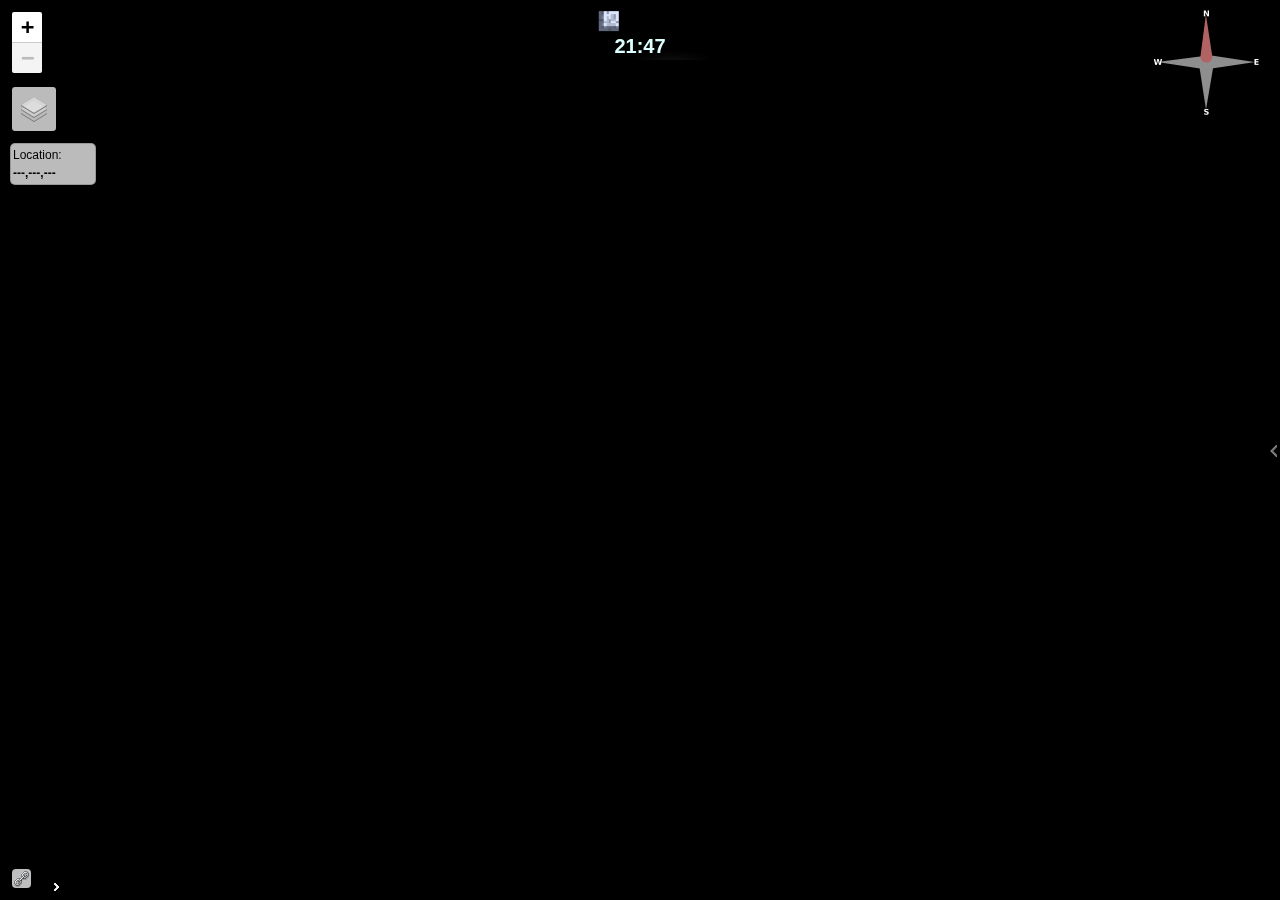
==== map/index.html @ a8ae61d9 "Initialized Dynmap and updated some things" ====
<!DOCTYPE html>
<html lang="en">
<head>

	<title>Minecraft Dynamic Map</title>

	<meta charset="utf-8" />
	<meta name="keywords" content="minecraft, map, dynamic" />
	<meta name="description" content="Minecraft Dynamic Map" />
	<meta name="viewport" content="width=device-width, initial-scale=1.0, user-scalable=no" />
	<!-- These 2 lines make us fullscreen on apple mobile products - remove if you don't like that -->
	<meta name="apple-mobile-web-app-capable" content="yes" />
	<meta name="apple-mobile-web-app-status-bar-style" content="black-translucent" />	

	<link rel="icon" href="images/dynmap.ico" type="image/ico" />

	<script type="text/javascript" src="js/jquery-3.5.1.js?_=3.3-SNAPSHOT-Dev"></script>
	<link rel="stylesheet" type="text/css" href="css/leaflet.css?_=3.3-SNAPSHOT-Dev" />
	<script type="text/javascript" src="js/leaflet.js?_=3.3-SNAPSHOT-Dev"></script>

	<script type="text/javascript" src="js/custommarker.js?_=3.3-SNAPSHOT-Dev"></script>

	<script type="text/javascript" src="js/dynmaputils.js?_=3.3-SNAPSHOT-Dev"></script>
	<script type="text/javascript" src="js/sidebarutils.js?_=3.3-SNAPSHOT-Dev"></script>

	<!--<link rel="stylesheet" type="text/css" href="css/embedded.css" media="screen" />-->
	<link rel="stylesheet" type="text/css" href="css/standalone.css?_=3.3-SNAPSHOT-Dev" media="screen" />
	<link rel="stylesheet" type="text/css" href="css/dynmap_style.css?_=3.3-SNAPSHOT-Dev" media="screen" />
	<!-- <link rel="stylesheet" type="text/css" href="css/override.css" media="screen" /> -->

	<script type="text/javascript" src="version.js?_=3.3-SNAPSHOT-Dev"></script>
	<script type="text/javascript" src="js/jquery.json.js?_=3.3-SNAPSHOT-Dev"></script>
	<script type="text/javascript" src="js/jquery.mousewheel.js?_=3.3-SNAPSHOT-Dev"></script>
	<script type="text/javascript" src="js/minecraft.js?_=3.3-SNAPSHOT-Dev"></script>
	<script type="text/javascript" src="js/map.js?_=3.3-SNAPSHOT-Dev"></script>
	<script type="text/javascript" src="js/hdmap.js?_=3.3-SNAPSHOT-Dev"></script>
	<script type="text/javascript" src="standalone/config.js?_=3.3-SNAPSHOT-Dev"></script>

	<script type="text/javascript">
			$(document).ready(function() {
				window.dynmap = new DynMap($.extend({
					container: $('#mcmap')
				}, config));
			});
	</script>

</head>
<body>
<noscript>
 For full functionality of this site it is necessary to enable JavaScript.
 Here are the <a href="http://www.enable-javascript.com/" target="_blank">
 instructions how to enable JavaScript in your web browser</a>.
</noscript>

	<div id="mcmap"></div>
</body>
</html>
---- map/css/leaflet.css ----
/* required styles */

.leaflet-pane,
.leaflet-tile,
.leaflet-marker-icon,
.leaflet-marker-shadow,
.leaflet-tile-container,
.leaflet-pane > svg,
.leaflet-pane > canvas,
.leaflet-zoom-box,
.leaflet-image-layer,
.leaflet-layer {
	position: absolute;
	left: 0;
	top: 0;
	}
.leaflet-container {
	overflow: hidden;
	}
.leaflet-tile,
.leaflet-marker-icon,
.leaflet-marker-shadow {
	-webkit-user-select: none;
	   -moz-user-select: none;
	        user-select: none;
	  -webkit-user-drag: none;
	}
/* Prevents IE11 from highlighting tiles in blue */
.leaflet-tile::selection {
	background: transparent;
}
/* Safari renders non-retina tile on retina better with this, but Chrome is worse */
.leaflet-safari .leaflet-tile {
	image-rendering: -webkit-optimize-contrast;
	}
/* hack that prevents hw layers "stretching" when loading new tiles */
.leaflet-safari .leaflet-tile-container {
	width: 1600px;
	height: 1600px;
	-webkit-transform-origin: 0 0;
	}
.leaflet-marker-icon,
.leaflet-marker-shadow {
	display: block;
	}
/* .leaflet-container svg: reset svg max-width decleration shipped in Joomla! (joomla.org) 3.x */
/* .leaflet-container img: map is broken in FF if you have max-width: 100% on tiles */
.leaflet-container .leaflet-overlay-pane svg,
.leaflet-container .leaflet-marker-pane img,
.leaflet-container .leaflet-shadow-pane img,
.leaflet-container .leaflet-tile-pane img,
.leaflet-container img.leaflet-image-layer,
.leaflet-container .leaflet-tile {
	max-width: none !important;
	max-height: none !important;
	}

.leaflet-container.leaflet-touch-zoom {
	-ms-touch-action: pan-x pan-y;
	touch-action: pan-x pan-y;
	}
.leaflet-container.leaflet-touch-drag {
	-ms-touch-action: pinch-zoom;
	/* Fallback for FF which doesn't support pinch-zoom */
	touch-action: none;
	touch-action: pinch-zoom;
}
.leaflet-container.leaflet-touch-drag.leaflet-touch-zoom {
	-ms-touch-action: none;
	touch-action: none;
}
.leaflet-container {
	-webkit-tap-highlight-color: transparent;
}
.leaflet-container a {
	-webkit-tap-highlight-color: rgba(51, 181, 229, 0.4);
}
.leaflet-tile {
	filter: inherit;
	visibility: hidden;
	}
.leaflet-tile-loaded {
	visibility: inherit;
	}
.leaflet-zoom-box {
	width: 0;
	height: 0;
	-moz-box-sizing: border-box;
	     box-sizing: border-box;
	z-index: 800;
	}
/* workaround for https://bugzilla.mozilla.org/show_bug.cgi?id=888319 */
.leaflet-overlay-pane svg {
	-moz-user-select: none;
	}

.leaflet-pane         { z-index: 400; }

.leaflet-tile-pane    { z-index: 200; }
.leaflet-overlay-pane { z-index: 400; }
.leaflet-shadow-pane  { z-index: 500; }
.leaflet-marker-pane  { z-index: 600; }
.leaflet-tooltip-pane   { z-index: 650; }
.leaflet-popup-pane   { z-index: 700; }

.leaflet-map-pane canvas { z-index: 100; }
.leaflet-map-pane svg    { z-index: 200; }

.leaflet-vml-shape {
	width: 1px;
	height: 1px;
	}
.lvml {
	behavior: url(#default#VML);
	display: inline-block;
	position: absolute;
	}


/* control positioning */

.leaflet-control {
	position: relative;
	z-index: 800;
	pointer-events: visiblePainted; /* IE 9-10 doesn't have auto */
	pointer-events: auto;
	}
.leaflet-top,
.leaflet-bottom {
	position: absolute;
	z-index: 1000;
	pointer-events: none;
	}
.leaflet-top {
	top: 0;
	}
.leaflet-right {
	right: 0;
	}
.leaflet-bottom {
	bottom: 0;
	}
.leaflet-left {
	left: 0;
	}
.leaflet-control {
	float: left;
	clear: both;
	}
.leaflet-right .leaflet-control {
	float: right;
	}
.leaflet-top .leaflet-control {
	margin-top: 10px;
	}
.leaflet-bottom .leaflet-control {
	margin-bottom: 10px;
	}
.leaflet-left .leaflet-control {
	margin-left: 10px;
	}
.leaflet-right .leaflet-control {
	margin-right: 10px;
	}


/* zoom and fade animations */

.leaflet-fade-anim .leaflet-tile {
	will-change: opacity;
	}
.leaflet-fade-anim .leaflet-popup {
	opacity: 0;
	-webkit-transition: opacity 0.2s linear;
	   -moz-transition: opacity 0.2s linear;
	        transition: opacity 0.2s linear;
	}
.leaflet-fade-anim .leaflet-map-pane .leaflet-popup {
	opacity: 1;
	}
.leaflet-zoom-animated {
	-webkit-transform-origin: 0 0;
	    -ms-transform-origin: 0 0;
	        transform-origin: 0 0;
	}
.leaflet-zoom-anim .leaflet-zoom-animated {
	will-change: transform;
	}
.leaflet-zoom-anim .leaflet-zoom-animated {
	-webkit-transition: -webkit-transform 0.25s cubic-bezier(0,0,0.25,1);
	   -moz-transition:    -moz-transform 0.25s cubic-bezier(0,0,0.25,1);
	        transition:         transform 0.25s cubic-bezier(0,0,0.25,1);
	}
.leaflet-zoom-anim .leaflet-tile,
.leaflet-pan-anim .leaflet-tile {
	-webkit-transition: none;
	   -moz-transition: none;
	        transition: none;
	}

.leaflet-zoom-anim .leaflet-zoom-hide {
	visibility: hidden;
	}


/* cursors */

.leaflet-interactive {
	cursor: pointer;
	}
.leaflet-grab {
	cursor: -webkit-grab;
	cursor:    -moz-grab;
	cursor:         grab;
	}
.leaflet-crosshair,
.leaflet-crosshair .leaflet-interactive {
	cursor: crosshair;
	}
.leaflet-popup-pane,
.leaflet-control {
	cursor: auto;
	}
.leaflet-dragging .leaflet-grab,
.leaflet-dragging .leaflet-grab .leaflet-interactive,
.leaflet-dragging .leaflet-marker-draggable {
	cursor: move;
	cursor: -webkit-grabbing;
	cursor:    -moz-grabbing;
	cursor:         grabbing;
	}

/* marker & overlays interactivity */
.leaflet-marker-icon,
.leaflet-marker-shadow,
.leaflet-image-layer,
.leaflet-pane > svg path,
.leaflet-tile-container {
	pointer-events: none;
	}

.leaflet-marker-icon.leaflet-interactive,
.leaflet-image-layer.leaflet-interactive,
.leaflet-pane > svg path.leaflet-interactive,
svg.leaflet-image-layer.leaflet-interactive path {
	pointer-events: visiblePainted; /* IE 9-10 doesn't have auto */
	pointer-events: auto;
	}

/* visual tweaks */

.leaflet-container {
	background: #ddd;
	outline: 0;
	}
.leaflet-container a {
	color: #0078A8;
	}
.leaflet-container a.leaflet-active {
	outline: 2px solid orange;
	}
.leaflet-zoom-box {
	border: 2px dotted #38f;
	background: rgba(255,255,255,0.5);
	}


/* general typography */
.leaflet-container {
	font: 12px/1.5 "Helvetica Neue", Arial, Helvetica, sans-serif;
	}


/* general toolbar styles */

.leaflet-bar {
	box-shadow: 0 1px 5px rgba(0,0,0,0.65);
	border-radius: 4px;
	}
.leaflet-bar a,
.leaflet-bar a:hover {
	background-color: #fff;
	border-bottom: 1px solid #ccc;
	width: 26px;
	height: 26px;
	line-height: 26px;
	display: block;
	text-align: center;
	text-decoration: none;
	color: black;
	}
.leaflet-bar a,
.leaflet-control-layers-toggle {
	background-position: 50% 50%;
	background-repeat: no-repeat;
	display: block;
	}
.leaflet-bar a:hover {
	background-color: #f4f4f4;
	}
.leaflet-bar a:first-child {
	border-top-left-radius: 4px;
	border-top-right-radius: 4px;
	}
.leaflet-bar a:last-child {
	border-bottom-left-radius: 4px;
	border-bottom-right-radius: 4px;
	border-bottom: none;
	}
.leaflet-bar a.leaflet-disabled {
	cursor: default;
	background-color: #f4f4f4;
	color: #bbb;
	}

.leaflet-touch .leaflet-bar a {
	width: 30px;
	height: 30px;
	line-height: 30px;
	}
.leaflet-touch .leaflet-bar a:first-child {
	border-top-left-radius: 2px;
	border-top-right-radius: 2px;
	}
.leaflet-touch .leaflet-bar a:last-child {
	border-bottom-left-radius: 2px;
	border-bottom-right-radius: 2px;
	}

/* zoom control */

.leaflet-control-zoom-in,
.leaflet-control-zoom-out {
	font: bold 18px 'Lucida Console', Monaco, monospace;
	text-indent: 1px;
	}

.leaflet-touch .leaflet-control-zoom-in, .leaflet-touch .leaflet-control-zoom-out  {
	font-size: 22px;
	}


/* layers control */

.leaflet-control-layers {
	box-shadow: 0 1px 5px rgba(0,0,0,0.4);
	background: #fff;
	border-radius: 5px;
	}
.leaflet-control-layers-toggle {
	background-image: url(images/layers.png);
	width: 36px;
	height: 36px;
	}
.leaflet-retina .leaflet-control-layers-toggle {
	background-image: url(images/layers-2x.png);
	background-size: 26px 26px;
	}
.leaflet-touch .leaflet-control-layers-toggle {
	width: 44px;
	height: 44px;
	}
.leaflet-control-layers .leaflet-control-layers-list,
.leaflet-control-layers-expanded .leaflet-control-layers-toggle {
	display: none;
	}
.leaflet-control-layers-expanded .leaflet-control-layers-list {
	display: block;
	position: relative;
	}
.leaflet-control-layers-expanded {
	padding: 6px 10px 6px 6px;
	color: #333;
	background: #fff;
	}
.leaflet-control-layers-scrollbar {
	overflow-y: scroll;
	overflow-x: hidden;
	padding-right: 5px;
	}
.leaflet-control-layers-selector {
	margin-top: 2px;
	position: relative;
	top: 1px;
	}
.leaflet-control-layers label {
	display: block;
	}
.leaflet-control-layers-separator {
	height: 0;
	border-top: 1px solid #ddd;
	margin: 5px -10px 5px -6px;
	}

/* Default icon URLs */
.leaflet-default-icon-path {
	background-image: url(images/marker-icon.png);
	}


/* attribution and scale controls */

.leaflet-container .leaflet-control-attribution {
	background: #fff;
	background: rgba(255, 255, 255, 0.7);
	margin: 0;
	}
.leaflet-control-attribution,
.leaflet-control-scale-line {
	padding: 0 5px;
	color: #333;
	}
.leaflet-control-attribution a {
	text-decoration: none;
	}
.leaflet-control-attribution a:hover {
	text-decoration: underline;
	}
.leaflet-container .leaflet-control-attribution,
.leaflet-container .leaflet-control-scale {
	font-size: 11px;
	}
.leaflet-left .leaflet-control-scale {
	margin-left: 5px;
	}
.leaflet-bottom .leaflet-control-scale {
	margin-bottom: 5px;
	}
.leaflet-control-scale-line {
	border: 2px solid #777;
	border-top: none;
	line-height: 1.1;
	padding: 2px 5px 1px;
	font-size: 11px;
	white-space: nowrap;
	overflow: hidden;
	-moz-box-sizing: border-box;
	     box-sizing: border-box;

	background: #fff;
	background: rgba(255, 255, 255, 0.5);
	}
.leaflet-control-scale-line:not(:first-child) {
	border-top: 2px solid #777;
	border-bottom: none;
	margin-top: -2px;
	}
.leaflet-control-scale-line:not(:first-child):not(:last-child) {
	border-bottom: 2px solid #777;
	}

.leaflet-touch .leaflet-control-attribution,
.leaflet-touch .leaflet-control-layers,
.leaflet-touch .leaflet-bar {
	box-shadow: none;
	}
.leaflet-touch .leaflet-control-layers,
.leaflet-touch .leaflet-bar {
	border: 2px solid rgba(0,0,0,0.2);
	background-clip: padding-box;
	}


/* popup */

.leaflet-popup {
	position: absolute;
	text-align: center;
	margin-bottom: 20px;
	}
.leaflet-popup-content-wrapper {
	padding: 1px;
	text-align: left;
	border-radius: 12px;
	}
.leaflet-popup-content {
	margin: 13px 19px;
	line-height: 1.4;
	}
.leaflet-popup-content p {
	margin: 18px 0;
	}
.leaflet-popup-tip-container {
	width: 40px;
	height: 20px;
	position: absolute;
	left: 50%;
	margin-left: -20px;
	overflow: hidden;
	pointer-events: none;
	}
.leaflet-popup-tip {
	width: 17px;
	height: 17px;
	padding: 1px;

	margin: -10px auto 0;

	-webkit-transform: rotate(45deg);
	   -moz-transform: rotate(45deg);
	    -ms-transform: rotate(45deg);
	        transform: rotate(45deg);
	}
.leaflet-popup-content-wrapper,
.leaflet-popup-tip {
	background: white;
	color: #333;
	box-shadow: 0 3px 14px rgba(0,0,0,0.4);
	}
.leaflet-container a.leaflet-popup-close-button {
	position: absolute;
	top: 0;
	right: 0;
	padding: 4px 4px 0 0;
	border: none;
	text-align: center;
	width: 18px;
	height: 14px;
	font: 16px/14px Tahoma, Verdana, sans-serif;
	color: #c3c3c3;
	text-decoration: none;
	font-weight: bold;
	background: transparent;
	}
.leaflet-container a.leaflet-popup-close-button:hover {
	color: #999;
	}
.leaflet-popup-scrolled {
	overflow: auto;
	border-bottom: 1px solid #ddd;
	border-top: 1px solid #ddd;
	}

.leaflet-oldie .leaflet-popup-content-wrapper {
	-ms-zoom: 1;
	}
.leaflet-oldie .leaflet-popup-tip {
	width: 24px;
	margin: 0 auto;

	-ms-filter: "progid:DXImageTransform.Microsoft.Matrix(M11=0.70710678, M12=0.70710678, M21=-0.70710678, M22=0.70710678)";
	filter: progid:DXImageTransform.Microsoft.Matrix(M11=0.70710678, M12=0.70710678, M21=-0.70710678, M22=0.70710678);
	}
.leaflet-oldie .leaflet-popup-tip-container {
	margin-top: -1px;
	}

.leaflet-oldie .leaflet-control-zoom,
.leaflet-oldie .leaflet-control-layers,
.leaflet-oldie .leaflet-popup-content-wrapper,
.leaflet-oldie .leaflet-popup-tip {
	border: 1px solid #999;
	}


/* div icon */

.leaflet-div-icon {
	background: #fff;
	border: 1px solid #666;
	}


/* Tooltip */
/* Base styles for the element that has a tooltip */
.leaflet-tooltip {
	position: absolute;
	padding: 6px;
	background-color: #fff;
	border: 1px solid #fff;
	border-radius: 3px;
	color: #222;
	white-space: nowrap;
	-webkit-user-select: none;
	-moz-user-select: none;
	-ms-user-select: none;
	user-select: none;
	pointer-events: none;
	box-shadow: 0 1px 3px rgba(0,0,0,0.4);
	}
.leaflet-tooltip.leaflet-clickable {
	cursor: pointer;
	pointer-events: auto;
	}
.leaflet-tooltip-top:before,
.leaflet-tooltip-bottom:before,
.leaflet-tooltip-left:before,
.leaflet-tooltip-right:before {
	position: absolute;
	pointer-events: none;
	border: 6px solid transparent;
	background: transparent;
	content: "";
	}

/* Directions */

.leaflet-tooltip-bottom {
	margin-top: 6px;
}
.leaflet-tooltip-top {
	margin-top: -6px;
}
.leaflet-tooltip-bottom:before,
.leaflet-tooltip-top:before {
	left: 50%;
	margin-left: -6px;
	}
.leaflet-tooltip-top:before {
	bottom: 0;
	margin-bottom: -12px;
	border-top-color: #fff;
	}
.leaflet-tooltip-bottom:before {
	top: 0;
	margin-top: -12px;
	margin-left: -6px;
	border-bottom-color: #fff;
	}
.leaflet-tooltip-left {
	margin-left: -6px;
}
.leaflet-tooltip-right {
	margin-left: 6px;
}
.leaflet-tooltip-left:before,
.leaflet-tooltip-right:before {
	top: 50%;
	margin-top: -6px;
	}
.leaflet-tooltip-left:before {
	right: 0;
	margin-right: -12px;
	border-left-color: #fff;
	}
.leaflet-tooltip-right:before {
	left: 0;
	margin-left: -12px;
	border-right-color: #fff;
	}
---- map/css/standalone.css ----
/* Standalone Document */

html {
    width: 100%;
    height: 100%
}

body {
    height: 100%;

    font-family: sans-serif;
    font-size: 11px;

    color: #fff;
    background: #000;

    margin: 0px;
    padding: 0px ;
}

/* Chat Balloons */

#content { color: #000; }

#mcmap { width: 100%; height: 100%;}

.dynmap {
    width: 100%;
    height: 100%;
    overflow: hidden;
    position: absolute;
}

.dynmap .sidebar {
    width: 200px; /* original width 200px */
    margin-right: -203px; /* original margin 203px, sidebar width +2xborder 1px +1px to hide */
}

.dynmap .hitbar {
    right: 200px; /* width of sidebar */
}
---- map/css/dynmap_style.css ----
/* TILE DEBUGGING */
/*.leaflet-tile {
	margin: -1;
	border: 1px solid red;
}*/

/*******************
 * Attribution placement
 */
.leaflet-control-attribution {
	margin-right: 20px !important;
}

/*******************
 * Page setup
 */

.dynmap .map .tile img, img {
    image-rendering: -moz-crisp-edges;
    image-rendering: pixelated;
    -ms-interpolation-mode: nearest-neighbor;
}


/*******************
 * fieldset and legend styles
 */

.dynmap fieldset {
    border: none;
    border-top: 1px solid rgba(196,196,196,0.4);
}

.dynmap legend {
    padding: 8px 4px;
    font-weight: bold;
	color: #fff;
}

.leaflet-control-layers {
    background-color: #bbb;
}

.leaflet-control-layers:hover {
    background-color: #bbb;
}

.leaflet-control-zoom-in {
    background-color: #eee;
	}

.leaflet-control-zoom-out {
    background-color: #eee;
	}

.leaflet-control-zoom-in:hover {
    background-color: #fff;
	}

.leaflet-control-zoom-out:hover {
    background-color: #fff;
	}


/*******************
 * Map Setup
 */

.dynmap > .map {
    width: 100%;
    height: 100%;
    background: #000;
    z-index: 0;
}

/* Map Controls */
.gmnoprint{
    margin-top:-75px;
    margin-left:-20px;
}


/*******************
 * Alerts are pretty.
 */

.alertbox {
    position: fixed;
    width: 50%;
    z-index: 999;

    top: 0;
    left: 0;
    right: 0;

    text-align: center;
    font-size: 16px;
    font-weight: bold;

    color: #fff;
    background: #c00;

    border-color: #a00;

    margin: auto;
    padding: 8px;
}


/*******************
 * shared rules
 */

.dynmap .panel ul, .dynmap .panel li {
    list-style: none;

    padding: 0;
    margin: 0;
}

.maplist li a,
.playerlist li a {
    outline: none;
    text-decoration: none;
}

.alertbox,
.largeclock {
    border-style: solid;
    border-width: 0px 1px 1px 1px;

    -moz-box-shadow: 0px 2px 4px rgba(0, 0, 0, 0.4);
    -webkit-box-shadow: 0px 2px 4px rgba(0, 0, 0, 0.4);
    -o-box-shadow: 0px 2px 4px rgba(0, 0, 0, 0.4);

    -moz-border-radius: 0 0 3px 3px;
    -webkit-border-radius: 0 0 3px 3px;
    -o-border-radius: 0 0 3px 3px;

    box-shadow: 0px 2px 4px rgba(0, 0, 0, 0.4);
    border-radius: 0 0 3px 3px;
}

/*******************
 * sidebar panels
 */

.dynmap .sidebar {

    display: block;
    position: absolute;
    z-index: 120;

    top: 0px;
    right: 0px;

    height: 100%;

    background: rgb(0,0,0); /* FU IE */
    background: rgba(0,0,0,0.6);
    color: #fff;

    border-left: 1px solid rgba(0,0,0,0.5);
}

.dynmap .hitbar {

    display: block;
    position: absolute;
    z-index: 110;

    top: 0px;

    height: 100%;
    width: 16px;

    text-align: center;

    background: url(../images/sidebar_hint.png) rgb(0,0,0);
    background: url(../images/sidebar_hint.png) rgba(0,0,0,0.6);
    background-repeat: no-repeat;
    background-position:center;

    border: 1px solid rgba(0,0,0,0.5);
}

/* magic and metrics */

/* The following only applies to desktops, not to mobile devices */
@media screen and (min-device-width: 640px) {
    .dynmap .sidebar {
        -moz-transition: all 0.6s ease-in-out;
        -webkit-transition: all 0.6s ease-in-out;
        -o-transition: all 0.6s ease-in-out;
        transition: all 0.6s ease-in-out;
    }

    .dynmap .hitbar {
        -moz-transition: all 0.6s ease-in-out;
        -webkit-transition: all 0.6s ease-in-out;
        -o-transition: all 0.6s ease-in-out;
        transition: all 0.6s ease-in-out;
    }

    .dynmap .sidebar:hover {
        margin-right: 0px;
    }

    .dynmap .sidebar < .hitbar:hover {
        margin-right: 0px;
    }

    .dynmap .sidebar:hover .hitbar {
        right: -120px;
    }
}

.dynmap .sidebar.pinned {
    margin-right: 0px;
}

.dynmap .sidebar.pinned .hitbar {
    right: -120px;
}

/* pinning */

.dynmap .sidebar .panel > .pin {
    position: absolute;

    right: 8px;
    top: 7px;

    width: 16px;
    height: 16px;

    background-image: url(../images/window_close.png);
}

.dynmap .sidebar .panel > .pin:hover {
    background-image: url(../images/window_pinned_hover.png);
}

.dynmap .sidebar.pinned .panel > .pin:hover {
    background-image: url(../images/window_close_hover.png);
}

.dynmap .sidebar.pinned .panel > .pin {
    background-image: url(../images/window_pinned.png);
}


/*******************
 * Sidebar clock style
 */
/*
.dynmap .panel .clock {
    display: inline-block;
    height: 16px;
    z-index:50;

    font-weight: bold;
    background-repeat: no-repeat;
    padding-left: 20px;
    margin-left: 8px;
}
*/
.largeclock.digitalclock {
	text-align: center;
	font-size: 50px;
	font-weight: bold;
}

.digitalclock {
	text-align: center;
	font-size: 20px;
	font-weight:bold;
}

.digitalclock.night {
    /* background-image: url(../images/clock_night.png); */
    color: #dff;
}

.digitalclock.day {
    /* background-image: url(../images/clock_day.png); */
    color: #fd3;
}

.digitalclock.night, .digitalclock.day {
    -moz-transition: color 8s 8s linear;
    -webkit-transition: color 8s 8s linear;
    -o-transition: color 8s 8s linear;
    transition: color 8s 8s linear;
}


/*******************
 * Large clock style
 */

.largeclock {
    position: absolute;
    top: 0;
    left: 0;
    right: 0;
    border-color: rgba(0,0,0,0.5);
    width: 150px;
    height: 60px;
    background: rgba(0,0,0,0.6);
    z-index:50;

    margin: auto;
}

.timeofday {
    background-repeat: no-repeat;
}

.timeofday.sun {
    background-image: url(../images/sun.png);
}

.timeofday.moon {
    background-image: url(../images/moon.png);
}

.timeofday.digitalclock {
	position: relative;
	bottom: 25px;
}

/*******************
 * Clock weather style
 */

.weather {
    position: absolute;
    top: 5px;
    right: 0px;
    width: 32px;
    height: 32px;
    display: block;
    background-repeat: no-repeat;
}

.weather.sunny_day {
    background-image: url(../images/weather_sunny_day.png);
}

.weather.stormy_day {
    background-image: url(../images/weather_stormy_day.png);
}
.weather.thunder_day {
    background-image: url(../images/weather_thunder_day.png);
}

.weather.sunny_night {
    background-image: url(../images/weather_sunny_night.png);
}

.weather.stormy_night {
    background-image: url(../images/weather_stormy_night.png);
}
.weather.thunder_night {
    background-image: url(../images/weather_thunder_night.png);
}

/*******************
 * generic sidebar sublist styling
 */

.dynmap .panel .subsection {
    display: block;
    clear: both;

    width: 100%;
    line-height: 18px;
    margin: 0 0 30px 0;

    border-bottom: 1px solid rgba(128,128,128,0.3);

}

.dynmap .sublist .item {
    display: block;
    float: left;

    height: 18px;
    width: 18px;

    padding: 2px;
    margin: 5px 2px;

    border-radius: 3px;
    -moz-border-radius: 3px;

    background: rgba(32,32,32,0.6);
    border: 1px solid rgba(64,64,64,0.6);
}

.dynmap .sublist .item:hover {
    background: rgba(64,64,64,0.6);
    border: 1px solid rgba(128,128,128,0.6);
}

.dynmap .sublist .item.selected {
    background: rgba(128,128,128,0.5);
    border: 1px solid rgba(255,255,255,0.5);
}

.dynmap .sublist .item > a {
    display: block;

    text-indent: -99999px;
    outline: none;
}

.dynmap .sublist .item > a {
    background-repeat: no-repeat;
    background-position: center;
}

/*******************
 * player list-specific styles
 */

.dynmap .playerlist .player {

    display: inline-block;
    float: left;
    width: 100%;

    padding: 4px 0;
    border: 3px solid transparent;
}

.dynmap .playerlist .player.otherworld {
	opacity: 0.5;
}

.dynmap .playerlist .player:hover {
    background: rgba(64,64,64,0.6);
}

.dynmap .playerlist .player a {
    color: #fff;
}

.dynmap .playerlist .playerIcon img {
    width: 16px;
    height: 16px;
}

.dynmap .playerlist .playerIcon > * {
    vertical-align: middle;
    border: none;
}

.dynmap .playerlist .playerIcon {
    width: 16px;
    height: 16px;

    display: block;
    float: left;

    margin: 0px 4px 0px 2px;
}

.dynmap .playerlist .player.following {
    background: rgba(128,128,128,0.5);
    border: 1px solid rgba(255,255,255,0.5);

    border-radius: 3px;
    -moz-border-radius: 3px;

    padding: 6px 2px;

    width: -webkit-calc(100% - 6px);
    width: calc(100% - 6px);
}

.dynmap .playerlist .player:hover .playericon {
    background: url(../images/player_follow_off.png) no-repeat;
}

.dynmap .playerlist .player.following .playericon {
    background: url(../images/player_follow_on.gif) no-repeat;
}

.dynmap .playerlist .player.following .playericon > *,
.dynmap .playerlist .player:hover .playericon > * {
    visibility: hidden;
}

/*******************
 * Playerlist Scrolling
 */

.panel .scrollup {
    border: 1px solid rgba(64,64,64,0.6);
	background: url(../images/scrollup.png) rgba(32,32,32,0.6);

	margin-bottom: 4px;

    -moz-border-radius: 2px;
    -webkit-border-radius: 2px;
    -o-border-radius: 2px;
	border-radius: 2px;
}

.panel .scrolldown {
    border: 1px solid rgba(64,64,64,0.6);
	background: url(../images/scrolldown.png) rgba(32,32,32,0.6);

	margin-top: 4px;

    -moz-border-radius: 2px;
    -webkit-border-radius: 2px;
    -o-border-radius: 2px;
	border-radius: 2px;
}

.panel .scrollup:hover, .panel .scrolldown:hover {
    border: 1px solid rgba(128,128,128,0.6);
	background: url(../images/scrollup.png) rgba(64,64,64,0.6);
}

.panel .scrollup:active, .panel .scrolldown:active {
    border: 1px solid rgba(255,255,255,0.5);
	background: url(../images/scrollup.png) rgba(128,128,128,0.5);
}

.panel .scrolldown:hover {
    border: 1px solid rgba(128,128,128,0.6);
	background: url(../images/scrolldown.png) rgba(64,64,64,0.6);
}

.panel .scrolldown:active {
    border: 1px solid rgba(255,255,255,0.5);
	background: url(../images/scrolldown.png) rgba(128,128,128,0.5);
}

.panel .scrollup, .panel .scrollup:active, .panel .scrollup:hover,
.panel .scrolldown, .panel .scrolldown:active, .panel .scrolldown:hover {
	height: 18px;
	width: 100%;

	background-repeat: no-repeat;
	background-position: center;
}

.sidebar .list {
	overflow:hidden;
}

.sidebar .content {
	min-height: 24px;
}

/*******************
 * players on the map
 */

/* smooth player movements (contrib from KillahKiwi) */
.dynmap .playerMarker {
   -moz-transition: all 0.6s ease-in-out 0s;
   -webkit-transition: all 0.6s ease-in-out 0s;
   -o-transition: all 0.6s ease-in-out 0s;
   transition: all 0.6s ease-in-out 0s;
}

.dynmap .playerIcon {
	margin-top: -16px;
	margin-left: -16px;
	width: 32px;
	height: 32px;
}

.dynmap .playerIconSm {
	margin-top: -8px;
	margin-left: -8px;
	width: 16px;
	height: 16px;
}

.dynmap .playerIconLg {
	margin-top: -32px;
	margin-left: -32px;
	width: 64px;
	height: 64px;
}

.dynmap .playerName {
	position: absolute;
	top: -19px;
	left: 18px;
    z-index:20;

	white-space: nowrap;

    color: #fff;
    background: rgba(0,0,0,0.6);
    padding: 2px;

    -moz-border-radius: 3px;
    border-radius: 3px;
}

.dynmap .playerNameSm {
	position: absolute;
	top: -16px;
	left: 10px;

	white-space: nowrap;

    color: #fff;
    background: rgba(0,0,0,0.6);
    padding: 2px;

    -moz-border-radius: 3px;
    border-radius: 3px;
}

.dynmap .playerNameLg {
	position: absolute;
	top: -19px;
	left: 34px;
    z-index:20;

	white-space: nowrap;

    color: #fff;
    background: rgba(0,0,0,0.6);
    padding: 2px;

    -moz-border-radius: 3px;
    border-radius: 3px;
}

.dynmap .playerNameNoHealth {
	top: -7px;
}

.dynmap .healthContainer {
	display: block;
	position: absolute;
	top: 1px;
	left: 18px;

	width: 50px;

	background: rgba(0,0,0,0.6);
	padding: 2px;

	-moz-border-radius: 3px;
	border-radius: 3px;

	z-index: 21;
}

.dynmap .healthContainerSm {
	display: block;
	position: absolute;
	top: -2px;
	left: 10px;

	width: 50px;

	background: rgba(0,0,0,0.6);
	padding: 2px;

	-moz-border-radius: 3px;
	border-radius: 3px;
}

.dynmap .healthContainerLg {
	display: block;
	position: absolute;
	top: 1px;
	left: 34px;

	width: 50px;

	background: rgba(0,0,0,0.6);
	padding: 2px;

	-moz-border-radius: 3px;
	border-radius: 3px;

	z-index: 21;
}

.dynmap .playerHealth {
	height: 7px;

	background: url(../images/heart.png) repeat-x left center;
}

.dynmap .playerHealthBackground {
	height: 7px;
	width: 50px;

	background: url(../images/heart_depleted.png) repeat-x left center;
}

.dynmap .playerArmor {
	height: 7px;

	background: url(../images/armor.png) repeat-x left center;
}

.dynmap .playerArmorBackground {
	height: 7px;
	width: 50px;

	background: url(../images/armor_depleted.png) repeat-x left center;
}


/*******************
 * Compass
 */

.compass, .compass_NE, .compass_SE, .compass_NW, .compass_SW {
    display: block;
    position: absolute;
    z-index: 10;
    top: 20px;
    right: 32px;
    height: 84px;
    width: 83px;
    background-repeat: no-repeat;
}

.compass, .compass_SE {
    background-image: url(../images/compass.png);
}

.compass_NE {
    background-image: url(../images/compass_NE.png);
}

.compass_NW {
    background-image: url(../images/compass_NW.png);
}

.compass_SW {
    background-image: url(../images/compass_SW.png);
}

.compass_flat, .compass_N, .compass_E, .compass_W, .compass_S {
	top: 10px;
	right: 21px;

	height: 105px;
	width: 105px;
}

.compass_flat, .compass_S {
	background-image: url(../images/compass_flat.png);
}

.compass_N {
	background-image: url(../images/compass_N.png);
}

.compass_E {
	background-image: url(../images/compass_E.png);
}

.compass_W {
	background-image: url(../images/compass_W.png);
}

.mobilecompass {
    top: 5px;
    right: 10px;
	height: 42px;
	width: 42px;
	background-size: cover;
}

/*******************
 * Chat
 */

.chat {
	position: absolute;
	bottom: 0px;
	left: 32px;
    z-index:50;

    border-color: rgba(0,0,0,0.5);
    background: rgba(0,0,0,0.6);

    border-style: solid;
    border-width: 1px 1px 0px 1px;

    -moz-border-radius: 3px 3px 0px 0px;
    -webkit-border-radius: 3px 3px 0px 0px;
    -o-border-radius: 3px 3px 0px 0px;
    border-radius: 3px 3px 0px 0px;

    margin-left: 10px;
}

.chatinput {

	width: 608px;
	height: 16px;

	outline: none;
	color: #fff;
	background-color: #000000;

	border: 0px;
	background: rgba(0, 0, 0, 0.6);
	background-image: url(../images/chat_cursor.png);
	background-repeat: no-repeat;
	background-position: 1px center;

	margin: 4px;
	padding: 1px 1px 1px 15px;
}

.chatsendbutton {
    background-color: #bbb;
}

.loginbutton {
	color: #000;
	font-family: sans-serif;
	font-size: 11px;
	border: 1px solid rgba(128,128,128,0.6);
	background-color: #bbb;
	border-style: solid;
	padding: 2px;
	-moz-border-radius: 5px;
	border-radius: 5px;
	cursor: pointer;
	margin: 0;
}

.messagelist {
	color: white;
	overflow: hidden;

	width: 622px;
	max-height: 6em;

	margin: 4px 4px 0px 4px;
	padding: 1px;
}

.scrollback:hover {
	overflow-y: auto !important;
}


.messagerow {
	position: relative;
	max-height: 200px;

	left: 0px;
	bottom: 0px;

	color: #fff;
	font-weight: bold;
}

.messageicon {
	position: relative;
	top: 1px;
	left: 0px;
}

.messagetext {
	position: relative;
	top: -3px;
	left: 0px;
}

.leaflet-popup {
	color: black;
}

.balloonmessage {
	word-wrap: break-word;
}

/* Marker styles */
.dynmap .mapMarker .markerName {
	display: none;
	z-index: 101;
}

.dynmap .mapMarker:hover .markerName,
.dynmap .mapMarker .markerName-show {
    display: block;
	position: absolute;
	z-index: 16;
	
	white-space: nowrap;

    color: #fff;
    background: rgba(0,0,0,0.6);
    padding: 2px;

    -moz-border-radius: 3px;
    border-radius: 3px;
}

.dynmap .mapMarker .markerName16x16 {
	top: -6px;
	left: 10px;
}

.dynmap .mapMarker .markerName8x8 {
	top: -4px;
	left: 6px;
}

.dynmap .mapMarker .markerName32x32 {
	top: -8px;
	left: 18px;
}

.dynmap .mapMarker .markerIcon16x16 {
	transform: translate(-50%, -50%);
	width: 16px;
	height: 16px;
}

.dynmap .mapMarker .markerIcon8x8 {
	transform: translate(-50%, -50%);
	width: 8px;
	height: 8px;
}

.dynmap .mapMarker .markerIcon32x32 {
	transform: translate(-50%, -50%);
	width: 32px;
	height: 32px;
}

.dynmap .mapMarker .markerName_offline_players {
	font-style: italic; 
}

.dynmap .coord-control {
	color: #000;
	
    border: 1px solid rgba(128,128,128,0.6);
    background-color: #bbb;
    border-style: solid;
    
	padding: 2px;
	min-width: 80px;
    -moz-border-radius: 5px;
    border-radius: 5px;
}

.dynmap .coord-control-noy {
	width: 60px;
}

.dynmap .coord-control .coord-control-label {

}

.dynmap .coord-control .coord-control-value {
    font-weight: bold;
}

.dynmap .dynmap-link {
	-moz-border-radius: 7px;
	-webkit-border-radius: 7px;
	border-radius: 7px;
	padding: 2px;
	background: rgba(0, 0, 0, 0.25);
	}
.dynmap .dynmap-link a {
	background-color: rgba(255, 255, 255, 0.75);
	}
.dynmap .dynmap-link a {
	background-position: 50% 50%;
	background-repeat: no-repeat;
	display: block;
	}
.dynmap .dynmap-link a {
	-moz-border-radius: 4px;
	-webkit-border-radius: 4px;
	border-radius: 4px;
	width: 19px;
	height: 19px;
	}
.dynmap .dynmap-link a:hover {
	background-color: #fff;
	}
.leaflet-big-buttons .dynmap-link a {
	width: 27px;
	height: 27px;
	}
.dynmap .dynmap-link-button {
	background-image: url(images/link.png);
	}

/* Login/register panel */
.dynmaplogin {
    text-align: center;
    width: 100%;
    font-weight: bold;
    color: #FFFFFF;
    background: #000000;
}

table.loginregister {
    color: #ffffff;
    border: 1px solid rgba(64,64,64,0.6);
    background: #bbb;
    font-weight: bold;
    margin: auto;
}

td.login {
    vertical-align: top;
	color: #000000;
	background-color: #bbb;
    border: 1px solid rgba(64,64,64,0.6);
    font-weight: bold;
    margin: 2em;
    width: 40em;
}

td.register {
    vertical-align: top;
	color: #000000;
	background-color: #bbb;
    border: 1px solid rgba(64,64,64,0.6);
    font-weight: bold;
    margin: 2em;
    width: 40em;
}

div.statusmessage {
	color: #FF0000;
    font-weight: bold;
    font-size: 24px;
	
}

.logincontainer {
    background-color: rgba(0,0,0,0.0);
}

.pinnedloginbutton {
	margin-right: 201px;
}
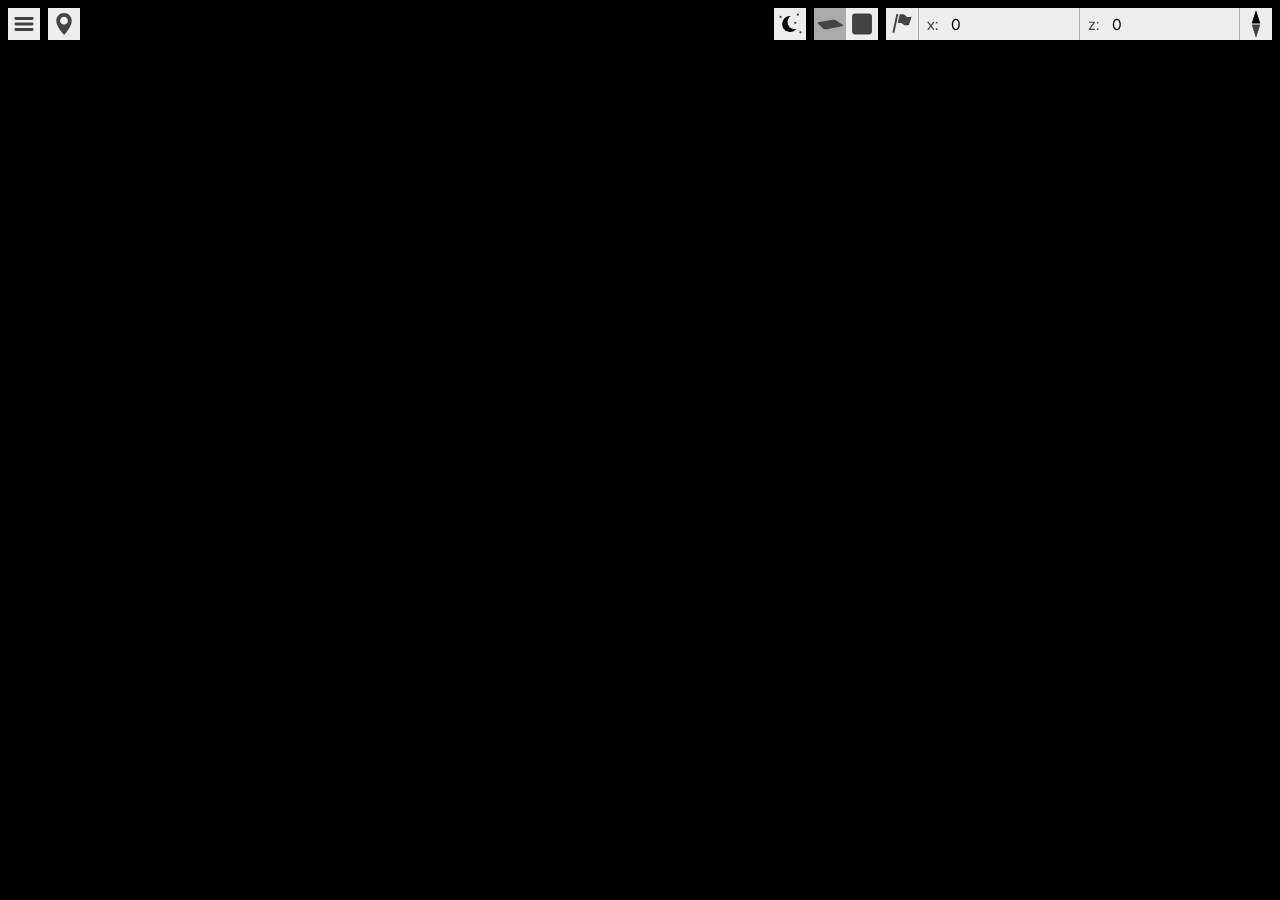
==== commit 77e57106: "Switched from Dynmap to BlueMap" ====
--- a/map/index.html
+++ b/map/index.html
@@ -1,57 +1 @@
-<!DOCTYPE html>
-<html lang="en">
-<head>
-
-	<title>Minecraft Dynamic Map</title>
-
-	<meta charset="utf-8" />
-	<meta name="keywords" content="minecraft, map, dynamic" />
-	<meta name="description" content="Minecraft Dynamic Map" />
-	<meta name="viewport" content="width=device-width, initial-scale=1.0, user-scalable=no" />
-	<!-- These 2 lines make us fullscreen on apple mobile products - remove if you don't like that -->
-	<meta name="apple-mobile-web-app-capable" content="yes" />
-	<meta name="apple-mobile-web-app-status-bar-style" content="black-translucent" />	
-
-	<link rel="icon" href="images/dynmap.ico" type="image/ico" />
-
-	<script type="text/javascript" src="js/jquery-3.5.1.js?_=3.3-SNAPSHOT-Dev"></script>
-	<link rel="stylesheet" type="text/css" href="css/leaflet.css?_=3.3-SNAPSHOT-Dev" />
-	<script type="text/javascript" src="js/leaflet.js?_=3.3-SNAPSHOT-Dev"></script>
-
-	<script type="text/javascript" src="js/custommarker.js?_=3.3-SNAPSHOT-Dev"></script>
-
-	<script type="text/javascript" src="js/dynmaputils.js?_=3.3-SNAPSHOT-Dev"></script>
-	<script type="text/javascript" src="js/sidebarutils.js?_=3.3-SNAPSHOT-Dev"></script>
-
-	<!--<link rel="stylesheet" type="text/css" href="css/embedded.css" media="screen" />-->
-	<link rel="stylesheet" type="text/css" href="css/standalone.css?_=3.3-SNAPSHOT-Dev" media="screen" />
-	<link rel="stylesheet" type="text/css" href="css/dynmap_style.css?_=3.3-SNAPSHOT-Dev" media="screen" />
-	<!-- <link rel="stylesheet" type="text/css" href="css/override.css" media="screen" /> -->
-
-	<script type="text/javascript" src="version.js?_=3.3-SNAPSHOT-Dev"></script>
-	<script type="text/javascript" src="js/jquery.json.js?_=3.3-SNAPSHOT-Dev"></script>
-	<script type="text/javascript" src="js/jquery.mousewheel.js?_=3.3-SNAPSHOT-Dev"></script>
-	<script type="text/javascript" src="js/minecraft.js?_=3.3-SNAPSHOT-Dev"></script>
-	<script type="text/javascript" src="js/map.js?_=3.3-SNAPSHOT-Dev"></script>
-	<script type="text/javascript" src="js/hdmap.js?_=3.3-SNAPSHOT-Dev"></script>
-	<script type="text/javascript" src="standalone/config.js?_=3.3-SNAPSHOT-Dev"></script>
-
-	<script type="text/javascript">
-			$(document).ready(function() {
-				window.dynmap = new DynMap($.extend({
-					container: $('#mcmap')
-				}, config));
-			});
-	</script>
-
-</head>
-<body>
-<noscript>
- For full functionality of this site it is necessary to enable JavaScript.
- Here are the <a href="http://www.enable-javascript.com/" target="_blank">
- instructions how to enable JavaScript in your web browser</a>.
-</noscript>
-
-	<div id="mcmap"></div>
-</body>
-</html>+<!DOCTYPE html><html lang="en"><head><meta charset="utf-8"><meta name="viewport" content="user-scalable=no,width=device-width,initial-scale=1,maximum-scale=1"><meta name="description" content="BlueMap is a tool that generates 3D maps of your Minecraft worlds and displays them in your browser"><meta name="keywords" content="bluemap, map, minecraft, minecraft map"><meta name="theme-color" content="#006EDE"><meta name="og:site_name" content="BlueMap"><meta name="og:title" content="BlueMap"><meta name="og:description" content="BlueMap is a tool that generates 3D maps of your Minecraft worlds and displays them in your browser"><meta name="og:type" content="website"><meta name="og:image" content="https://avatars.githubusercontent.com/u/42522657?s=200&v=4"><meta name="robots" content="index,nofollow"><link rel="icon" href="favicon.png"><title>BlueMap</title><link href="css/app.662ebdba.css" rel="preload" as="style"><link href="js/app.b48adf52.js" rel="preload" as="script"><link href="js/chunk-vendors.2b434e0e.js" rel="preload" as="script"><link href="css/app.662ebdba.css" rel="stylesheet"></head><body><noscript><strong>Sorry but BlueMap doesn't work without JavaScript enabled. Please <a href="https://www.enable-javascript.com/">enable</a> it to continue.</strong></noscript><div id="map-container"></div><div id="app"></div><script src="js/chunk-vendors.2b434e0e.js"></script><script src="js/app.b48adf52.js"></script></body></html>--- a/map/css/app.662ebdba.css
+++ b/map/css/app.662ebdba.css
@@ -0,0 +1 @@
+@import url(https://fonts.googleapis.com/css2?family=Quicksand:wght@400;500&display=swap);.number-input{pointer-events:auto;background-color:var(--theme-bg);color:var(--theme-fg);min-height:2em}.number-input .label{display:inline-block;width:1em;padding:0 .5em 0 .5em;color:var(--theme-fg-light)}.number-input input{height:100%;line-height:100%;width:calc(100% - 2em);background-color:inherit;color:inherit;-moz-appearance:textfield}.number-input input::-webkit-inner-spin-button,.number-input input::-webkit-outer-spin-button{-webkit-appearance:none;margin:0}.position-input{display:flex;-webkit-user-select:none;-moz-user-select:none;-ms-user-select:none;user-select:none}.position-input>*{width:100%}.position-input>:not(:first-child){border-left:solid 1px var(--theme-bg-light)}.svg-button{position:relative;pointer-events:auto;overflow:hidden;cursor:pointer;min-width:2em;min-height:2em;background-color:var(--theme-bg);color:var(--theme-fg)}.svg-button.active,.svg-button:hover{background-color:var(--theme-bg-light)}.svg-button:active{background-color:var(--theme-fg-light);color:var(--theme-bg)}.svg-button svg{position:absolute;top:50%;left:50%;transform:translate(-50%,-50%);height:1.8em;fill:var(--theme-fg-light)}.svg-button:active svg{fill:var(--theme-bg-light)}.compass svg{height:1.8em}.compass svg .north{fill:var(--theme-fg)}.compass svg .south{fill:var(--theme-fg-light)}.compass:active svg .north{fill:var(--theme-bg)}.compass:active svg .south{fill:var(--theme-bg-light)}.day-night-switch svg{fill:var(--theme-moon-day)}.day-night-switch svg circle{fill:var(--theme-stars-day)}.day-night-switch:active svg{fill:var(--theme-moon-night)}.day-night-switch:active svg circle{fill:var(--theme-stars-night)}.controls-switch{display:flex}.menu-button svg g{transform-origin:center;transition:transform .3s}.menu-button svg path{transition:transform .3s,fill .3s;transform:translate(0) rotate(0)}.menu-button svg path:first-child{transform-origin:15px 9px}.menu-button svg path:nth-child(2){transform-origin:15px 15px}.menu-button svg path:nth-child(3){transform-origin:15px 21px}.menu-button.close svg path:first-child{transform:translateY(5.75px) rotate(45deg)}.menu-button.close svg path:nth-child(2){transform:translate(-100%) rotate(0)}.menu-button.close svg path:nth-child(3){transform:translateY(-5.75px) rotate(-45deg)}.menu-button.close.back svg g{transform:scale(.75)}.menu-button.close.back svg path:first-child{transform:translateY(10px) rotate(30deg)}.menu-button.close.back svg path:nth-child(2){transform:translate(-150%) rotate(0)}.menu-button.close.back svg path:nth-child(3){transform:translateY(-10px) rotate(-30deg)}.control-bar{position:fixed;top:0;left:0;display:flex;filter:drop-shadow(1px 1px 3px rgba(0,0,0,.53));height:2em;margin:.5em;width:calc(100% - 1em)}.control-bar .pos-input{max-width:20em;width:100%}.control-bar>:not(:first-child){border-left:solid 1px var(--theme-bg-light)}.control-bar .space{width:.5em;flex-shrink:0}.control-bar .space.greedy{flex-grow:1}.control-bar .space,.control-bar .space+*{border-left:none}@media (max-width:575.98px){.control-bar{margin:0;width:100%;background-color:var(--theme-bg-light)}.control-bar .pos-input{max-width:unset}.control-bar .thin-hide{display:none}.control-bar .space{width:1px}}.side-menu{position:fixed;top:0;left:0;overflow:hidden;pointer-events:auto;width:100%;max-width:20em;height:100%;filter:drop-shadow(1px 1px 3px rgba(0,0,0,.533333));background-color:var(--theme-bg);color:var(--theme-fg)}.side-menu-enter-active,.side-menu-leave-active{transition:opacity .3s}.side-menu-enter,.side-menu-leave-to{opacity:0;pointer-events:none}.side-menu-enter *,.side-menu-leave-to *{pointer-events:none!important}.side-menu>.menu-button{position:absolute;top:0;left:0;margin:.5em}@media (max-width:575.98px){.side-menu>.menu-button{margin:0}}.side-menu>.menu-button.full-close{right:0;left:unset}.side-menu>.title{line-height:2em;text-align:center;background-color:inherit;border-bottom:solid 1px var(--theme-bg-light);padding:.5em}@media (max-width:575.98px){.side-menu>.title{padding:0}}.side-menu>.content{position:relative;overflow-y:auto;overflow-x:hidden;padding:.5em;height:calc(100% - 4em - 1px)}@media (max-width:575.98px){.side-menu>.content{height:calc(100% - 3em - 1px)}}.side-menu>.content hr{border:none;border-bottom:solid 1px var(--theme-bg-light);margin:.5em 0}.side-menu .simple-button{cursor:pointer;-webkit-user-select:none;-moz-user-select:none;-ms-user-select:none;user-select:none;display:flex;line-height:2em;padding:0 .5em}.side-menu .simple-button>.label{flex-grow:1;white-space:nowrap;overflow-x:hidden;text-overflow:ellipsis}.side-menu .simple-button.active,.side-menu .simple-button:hover{background-color:var(--theme-bg-light)}.side-menu .simple-button>.submenu-icon{width:2em;height:2em;flex-shrink:0;margin-right:-.5em}.side-menu .simple-button>.submenu-icon>svg{fill:var(--theme-fg-light);transform:scale(.75)}.side-menu .simple-button>.submenu-icon>svg path:first-child{transform-origin:15px 9px;transform:translateY(10px) rotate(-30deg)}.side-menu .simple-button>.submenu-icon>svg path:nth-child(2){transform-origin:15px 21px;transform:translateY(-10px) rotate(30deg)}.side-menu .simple-button:active{background-color:var(--theme-fg-light);color:var(--theme-bg)}.side-menu .simple-button:active>.submenu-icon>svg{fill:var(--theme-bg-light)}.side-menu .group{position:relative;margin:2em 0 1em;padding-top:1em;border:solid 1px var(--theme-bg-light)}.side-menu .group>.title{position:absolute;top:calc(-.5em - 1px);right:.5em;padding:0 .5em;background-color:var(--theme-bg)}.side-menu .group:first-child{margin-top:1em}.side-menu .group>.content{max-height:15em;overflow-y:auto}.side-menu .slider{line-height:2em;padding:0 .5em}.side-menu .slider:hover{background-color:var(--theme-bg-light)}.side-menu .slider>.label>.value{float:right}.side-menu .slider>label>input{appearance:none;-moz-appearance:none;-webkit-appearance:none;outline:none;width:100%;height:1em;border-radius:1em;overflow:hidden;background-color:var(--theme-fg-light)}.side-menu .slider>label>input::-webkit-slider-thumb{appearance:none;-moz-appearance:none;-webkit-appearance:none;outline:none;width:1em;height:1em;border-radius:100%;border:solid .125em var(--theme-fg-light);background-color:var(--theme-bg)}.side-menu .slider>label>input::-moz-range-thumb{width:.75em;height:.75em;border-radius:100%;border:solid .125em var(--theme-fg-light);background-color:var(--theme-bg)}.side-menu .switch{height:1em;width:2em;border-radius:1em;background-color:var(--theme-fg-light);transition:background-color .3s}.side-menu .switch:after{content:"";display:block;width:.75em;height:.75em;border-radius:100%;background-color:var(--theme-bg);position:relative;top:.125em;left:.125em;transition:left .3s}.side-menu .switch.on{background-color:var(--theme-switch-button-on)}.side-menu .switch.on:after{left:1.125em}.side-menu .switch-button{cursor:pointer;-webkit-user-select:none;-moz-user-select:none;-ms-user-select:none;user-select:none;display:flex;line-height:2em;padding:0 .5em}.side-menu .switch-button>.label{flex-grow:1;white-space:nowrap;overflow-x:hidden;text-overflow:ellipsis}.side-menu .switch-button>.switch{margin:.5em 0}.side-menu .switch-button:hover{background-color:var(--theme-bg-light)}.side-menu .marker-item{display:flex;margin:.5em 0;white-space:nowrap;-webkit-user-select:none;-moz-user-select:none;-ms-user-select:none;user-select:none}.side-menu .marker-item:first-child{margin-top:0}.side-menu .marker-item:last-child{margin-bottom:0}.side-menu .marker-item.marker-hidden{opacity:.5;filter:grayscale(1)}.side-menu .marker-item .marker-button{display:flex;flex-grow:1;cursor:pointer}.side-menu .marker-item .marker-button:hover{background-color:var(--theme-bg-light)}.side-menu .marker-item .marker-button>.info{position:relative;flex-grow:1;overflow-x:hidden;text-overflow:ellipsis}.side-menu .marker-item .marker-button>.info .label{line-height:2em;overflow-x:hidden;text-overflow:ellipsis;margin:0 .5em 1.5em .5em}.side-menu .marker-item .marker-button>.info .stats{display:flex;margin:0 .5em;position:absolute;bottom:0;font-size:.8em;line-height:2em;color:var(--theme-fg-light)}.side-menu .marker-item .marker-button>.info .stats>div:not(:first-child){margin-left:.5em;padding-left:.5em;border-left:solid 1px var(--theme-bg-light)}.side-menu .marker-item .marker-button>.icon{height:2.5em;margin:.5em;flex-shrink:0}.side-menu .marker-item .marker-button>.icon img{-ms-interpolation-mode:nearest-neighbor;image-rendering:-moz-crisp-edges;image-rendering:pixelated;height:100%}.side-menu .marker-item>.follow-player-button{width:2em;cursor:pointer;background-color:var(--theme-bg)}.side-menu .marker-item>.follow-player-button.active,.side-menu .marker-item>.follow-player-button:hover{background-color:var(--theme-bg-light)}.side-menu .marker-item>.follow-player-button>svg{position:relative;fill:var(--theme-fg-light);stroke:var(--theme-fg-light);top:50%;transform:translateY(-50%) scale(.75)}.side-menu .marker-item>.follow-player-button:active{background-color:var(--theme-fg-light);color:var(--theme-bg)}.side-menu .marker-item>.follow-player-button:active>svg{fill:var(--theme-bg-light);stroke:var(--theme-bg-light)}.side-menu .text-input{background-color:var(--theme-bg-light);width:calc(100% - 1em);padding:.5em}.side-menu .marker-set{display:flex;-webkit-user-select:none;-moz-user-select:none;-ms-user-select:none;user-select:none;line-height:2em;margin:.5em 0}.side-menu .marker-set:first-child{margin-top:0}.side-menu .marker-set:last-child{margin-bottom:0}.side-menu .marker-set>.info{flex-grow:1;cursor:pointer}.side-menu .marker-set>.info:hover{background-color:var(--theme-bg-light)}.side-menu .marker-set>.info>.marker-set-switch{position:relative}.side-menu .marker-set>.info>.marker-set-switch .label{margin:0 3em 0 .5em}.side-menu .marker-set>.info>.marker-set-switch>.switch{position:absolute;top:.5em;right:.5em}.side-menu .marker-set>.info>.stats{display:flex;margin:0 .5em;font-size:.8em;line-height:2em;color:var(--theme-fg-light)}.side-menu .marker-set>.info>.stats>div:not(:first-child){margin-left:.5em;padding-left:.5em;border-left:solid 1px var(--theme-bg-light)}.side-menu .marker-set>.open-menu-button{width:2em;cursor:pointer}.side-menu .marker-set>.open-menu-button:hover{background-color:var(--theme-bg-light)}.side-menu .marker-set>.open-menu-button>svg{position:relative;fill:var(--theme-fg-light);top:50%;transform:translateY(-50%) scale(.75)}.side-menu .marker-set>.open-menu-button>svg path:first-child{transform-origin:15px 9px;transform:translateY(10px) rotate(-30deg)}.side-menu .marker-set>.open-menu-button>svg path:nth-child(2){transform-origin:15px 21px;transform:translateY(-10px) rotate(30deg)}.side-menu .marker-set>.open-menu-button:active{background-color:var(--theme-fg-light);color:var(--theme-bg)}.side-menu .marker-set>.open-menu-button:active>svg{fill:var(--theme-bg-light)}.side-menu .map-button{position:relative;cursor:pointer;-webkit-user-select:none;-moz-user-select:none;-ms-user-select:none;user-select:none;height:2em;line-height:2em;white-space:nowrap;overflow-x:hidden;text-overflow:ellipsis}.side-menu .map-button.selected,.side-menu .map-button:hover{background-color:var(--theme-bg-light)}.side-menu .map-button:active{background-color:var(--theme-fg-light);color:var(--theme-bg)}.side-menu .map-button .sky{float:left;border-radius:100%;width:.5em;height:.5em;margin:0 .25em 0 .5em}.side-menu .map-button .id{font-style:italic;color:var(--theme-fg-light);margin:0 .5em}.info-content{font-size:.8em}.info-content table{border-collapse:collapse;width:100%}.info-content table tr td,.info-content table tr th{padding:.2em .5em;border:solid 1px var(--theme-bg-light)}.info-content table tr th{font-weight:inherit;text-align:inherit}#ff-mobile-controls{font-size:15vw}#ff-mobile-controls.disabled{display:none}@media (orientation:portrait){#ff-mobile-controls{font-size:15vh}}#ff-mobile-controls .button{width:1em;margin:.1em;opacity:.5;pointer-events:auto}#ff-mobile-controls .button svg{fill:var(--theme-bg)}#ff-mobile-controls .button svg:active{fill:var(--theme-bg-light);opacity:.8}#ff-mobile-controls .button svg.down{transform:scaleY(-1)}#ff-mobile-controls .move-fields{position:fixed;bottom:.2em;left:.2em}#ff-mobile-controls .height-fields{position:fixed;bottom:.2em;right:.2em}:root{line-height:1rem;font-weight:400;--theme-bg:#181818;--theme-bg-light:#333;--theme-fg:#fff;--theme-fg-light:#aaa;--theme-switch-button-on:#006ede;--theme-stars-day:#fff;--theme-moon-day:#ff0;--theme-stars-night:#444;--theme-moon-night:#000}:root,:root .theme-light{font-family:Quicksand,sans-serif;font-size:16px}:root .theme-light{font-weight:500;--theme-bg:#eee;--theme-bg-light:#aaa;--theme-fg:#000;--theme-fg-light:#444;--theme-switch-button-on:#006ede;--theme-stars-day:#444;--theme-moon-day:#000;--theme-stars-night:#fff;--theme-moon-night:#ff0}@media (prefers-color-scheme:light){:root{font-weight:500;--theme-bg:#eee;--theme-bg-light:#aaa;--theme-fg:#000;--theme-fg-light:#444;--theme-switch-button-on:#006ede;--theme-stars-day:#444;--theme-moon-day:#000;--theme-stars-night:#fff;--theme-moon-night:#ff0}:root,:root .theme-dark{font-family:Quicksand,sans-serif;font-size:16px}:root .theme-dark{font-weight:400;--theme-bg:#181818;--theme-bg-light:#333;--theme-fg:#fff;--theme-fg-light:#aaa;--theme-switch-button-on:#006ede;--theme-stars-day:#fff;--theme-moon-day:#ff0;--theme-stars-night:#444;--theme-moon-night:#000}}body{margin:0;padding:0;-ms-scroll-chaining:none;overscroll-behavior:none;overflow:hidden}h1,h2,h3,h4,h5,h6{font-weight:inherit;font-size:inherit;text-align:left;margin:1em 0 .5em 0;padding:0}h1,h2{position:relative;font-size:1.2em;margin-left:0;margin-right:0;padding-left:.5em;padding-bottom:.5em;width:calc(100% - .5em);overflow:hidden}h1:after,h2:after{position:absolute;left:0;bottom:0;content:"";width:100%;height:1px;background-color:var(--theme-bg-light)}h1{width:100%;text-align:center;padding-left:0}p{margin:.5em;padding:0}a{color:inherit;text-decoration:underline}kbd{background-color:var(--theme-bg-light);border-radius:.2em;margin:0;padding:0 .2em}input{display:inline-block;box-sizing:content-box;border:none;outline:none;margin:0;padding:0;font:inherit;color:inherit}::-webkit-scrollbar{width:.5em}::-webkit-scrollbar-track{background:var(--theme-bg-light)}::-webkit-scrollbar-thumb{background:var(--theme-fg-light)}::-webkit-scrollbar-thumb:hover{background:var(--theme-fg)}#map-container .bm-marker-html{position:relative}#map-container .bm-marker-html .bm-marker-poi-label{position:absolute;top:0;left:0;opacity:0;transition:opacity .3s}#map-container .bm-marker-html .bm-marker-poi-icon{opacity:1;transition:opacity .3s;filter:drop-shadow(1px 1px 3px rgba(0,0,0,.533333))}#map-container .bm-marker-html.bm-marker-highlight .bm-marker-poi-label{opacity:1}#map-container .bm-marker-html.bm-marker-highlight .bm-marker-poi-icon{opacity:0}#map-container .bm-marker-html .bm-marker-poi-label,#map-container .bm-marker-labelpopup,#map-container .bm-marker-popup{transform:translate(-50%,-100%) translateY(-.5em);max-width:15em;color:var(--theme-fg);background-color:var(--theme-bg);filter:drop-shadow(1px 1px 3px rgba(0,0,0,.533333));padding:.5em}#map-container .bm-marker-html .bm-marker-poi-label>hr,#map-container .bm-marker-labelpopup>hr,#map-container .bm-marker-popup>hr{border:none;border-bottom:solid 1px var(--theme-bg-light);margin:.5em -.5em}#map-container .bm-marker-html .bm-marker-poi-label:after,#map-container .bm-marker-labelpopup:after,#map-container .bm-marker-popup:after{position:absolute;bottom:calc(-1em + 1px);left:50%;transform:translate(-50%);content:"";border:.5em solid transparent;border-top-color:var(--theme-bg)}#map-container .bm-marker-popup{line-height:1.2em}#map-container .bm-marker-popup .group>.label{position:relative;top:0;left:.5em;margin:0 .5em;font-size:.8em;color:var(--theme-fg-light)}#map-container .bm-marker-popup .group>.content{display:flex;justify-content:center}#map-container .bm-marker-popup .group>.content>.entry{margin:0 .5em}#map-container .bm-marker-popup .group>.content>.entry>.label{color:var(--theme-fg-light)}#map-container .bm-marker-popup .files{font-size:.8em;color:var(--theme-fg-light)}#map-container .bm-marker-player{position:relative;transform:translate(-50%,-50%)}#map-container .bm-marker-player img{width:32px;-ms-interpolation-mode:nearest-neighbor;image-rendering:-moz-crisp-edges;image-rendering:pixelated;transition:width .3s}#map-container .bm-marker-player .bm-player-name{position:absolute;top:-.5em;left:50%;transform:translate(-50%,-100%);padding:.25em;background-color:rgba(0,0,0,.5333333333333333);color:#fff;transition:opacity .3s}#map-container .bm-marker-player[distance-data=far] img,#map-container .bm-marker-player[distance-data=med] img{width:16px}#map-container .bm-marker-player[distance-data=far] .bm-player-name,#map-container .bm-marker-player[distance-data=med] .bm-player-name{opacity:0}#app,#map-container{position:absolute;width:100%;height:100%}#app{z-index:100;pointer-events:none;font-size:1rem}@media (max-width:575.98px){#app{font-size:1.5rem}}--- a/map/css/app.662ebdba.css
+++ b/map/css/app.662ebdba.css
@@ -0,0 +1 @@
+@import url(https://fonts.googleapis.com/css2?family=Quicksand:wght@400;500&display=swap);.number-input{pointer-events:auto;background-color:var(--theme-bg);color:var(--theme-fg);min-height:2em}.number-input .label{display:inline-block;width:1em;padding:0 .5em 0 .5em;color:var(--theme-fg-light)}.number-input input{height:100%;line-height:100%;width:calc(100% - 2em);background-color:inherit;color:inherit;-moz-appearance:textfield}.number-input input::-webkit-inner-spin-button,.number-input input::-webkit-outer-spin-button{-webkit-appearance:none;margin:0}.position-input{display:flex;-webkit-user-select:none;-moz-user-select:none;-ms-user-select:none;user-select:none}.position-input>*{width:100%}.position-input>:not(:first-child){border-left:solid 1px var(--theme-bg-light)}.svg-button{position:relative;pointer-events:auto;overflow:hidden;cursor:pointer;min-width:2em;min-height:2em;background-color:var(--theme-bg);color:var(--theme-fg)}.svg-button.active,.svg-button:hover{background-color:var(--theme-bg-light)}.svg-button:active{background-color:var(--theme-fg-light);color:var(--theme-bg)}.svg-button svg{position:absolute;top:50%;left:50%;transform:translate(-50%,-50%);height:1.8em;fill:var(--theme-fg-light)}.svg-button:active svg{fill:var(--theme-bg-light)}.compass svg{height:1.8em}.compass svg .north{fill:var(--theme-fg)}.compass svg .south{fill:var(--theme-fg-light)}.compass:active svg .north{fill:var(--theme-bg)}.compass:active svg .south{fill:var(--theme-bg-light)}.day-night-switch svg{fill:var(--theme-moon-day)}.day-night-switch svg circle{fill:var(--theme-stars-day)}.day-night-switch:active svg{fill:var(--theme-moon-night)}.day-night-switch:active svg circle{fill:var(--theme-stars-night)}.controls-switch{display:flex}.menu-button svg g{transform-origin:center;transition:transform .3s}.menu-button svg path{transition:transform .3s,fill .3s;transform:translate(0) rotate(0)}.menu-button svg path:first-child{transform-origin:15px 9px}.menu-button svg path:nth-child(2){transform-origin:15px 15px}.menu-button svg path:nth-child(3){transform-origin:15px 21px}.menu-button.close svg path:first-child{transform:translateY(5.75px) rotate(45deg)}.menu-button.close svg path:nth-child(2){transform:translate(-100%) rotate(0)}.menu-button.close svg path:nth-child(3){transform:translateY(-5.75px) rotate(-45deg)}.menu-button.close.back svg g{transform:scale(.75)}.menu-button.close.back svg path:first-child{transform:translateY(10px) rotate(30deg)}.menu-button.close.back svg path:nth-child(2){transform:translate(-150%) rotate(0)}.menu-button.close.back svg path:nth-child(3){transform:translateY(-10px) rotate(-30deg)}.control-bar{position:fixed;top:0;left:0;display:flex;filter:drop-shadow(1px 1px 3px rgba(0,0,0,.53));height:2em;margin:.5em;width:calc(100% - 1em)}.control-bar .pos-input{max-width:20em;width:100%}.control-bar>:not(:first-child){border-left:solid 1px var(--theme-bg-light)}.control-bar .space{width:.5em;flex-shrink:0}.control-bar .space.greedy{flex-grow:1}.control-bar .space,.control-bar .space+*{border-left:none}@media (max-width:575.98px){.control-bar{margin:0;width:100%;background-color:var(--theme-bg-light)}.control-bar .pos-input{max-width:unset}.control-bar .thin-hide{display:none}.control-bar .space{width:1px}}.side-menu{position:fixed;top:0;left:0;overflow:hidden;pointer-events:auto;width:100%;max-width:20em;height:100%;filter:drop-shadow(1px 1px 3px rgba(0,0,0,.533333));background-color:var(--theme-bg);color:var(--theme-fg)}.side-menu-enter-active,.side-menu-leave-active{transition:opacity .3s}.side-menu-enter,.side-menu-leave-to{opacity:0;pointer-events:none}.side-menu-enter *,.side-menu-leave-to *{pointer-events:none!important}.side-menu>.menu-button{position:absolute;top:0;left:0;margin:.5em}@media (max-width:575.98px){.side-menu>.menu-button{margin:0}}.side-menu>.menu-button.full-close{right:0;left:unset}.side-menu>.title{line-height:2em;text-align:center;background-color:inherit;border-bottom:solid 1px var(--theme-bg-light);padding:.5em}@media (max-width:575.98px){.side-menu>.title{padding:0}}.side-menu>.content{position:relative;overflow-y:auto;overflow-x:hidden;padding:.5em;height:calc(100% - 4em - 1px)}@media (max-width:575.98px){.side-menu>.content{height:calc(100% - 3em - 1px)}}.side-menu>.content hr{border:none;border-bottom:solid 1px var(--theme-bg-light);margin:.5em 0}.side-menu .simple-button{cursor:pointer;-webkit-user-select:none;-moz-user-select:none;-ms-user-select:none;user-select:none;display:flex;line-height:2em;padding:0 .5em}.side-menu .simple-button>.label{flex-grow:1;white-space:nowrap;overflow-x:hidden;text-overflow:ellipsis}.side-menu .simple-button.active,.side-menu .simple-button:hover{background-color:var(--theme-bg-light)}.side-menu .simple-button>.submenu-icon{width:2em;height:2em;flex-shrink:0;margin-right:-.5em}.side-menu .simple-button>.submenu-icon>svg{fill:var(--theme-fg-light);transform:scale(.75)}.side-menu .simple-button>.submenu-icon>svg path:first-child{transform-origin:15px 9px;transform:translateY(10px) rotate(-30deg)}.side-menu .simple-button>.submenu-icon>svg path:nth-child(2){transform-origin:15px 21px;transform:translateY(-10px) rotate(30deg)}.side-menu .simple-button:active{background-color:var(--theme-fg-light);color:var(--theme-bg)}.side-menu .simple-button:active>.submenu-icon>svg{fill:var(--theme-bg-light)}.side-menu .group{position:relative;margin:2em 0 1em;padding-top:1em;border:solid 1px var(--theme-bg-light)}.side-menu .group>.title{position:absolute;top:calc(-.5em - 1px);right:.5em;padding:0 .5em;background-color:var(--theme-bg)}.side-menu .group:first-child{margin-top:1em}.side-menu .group>.content{max-height:15em;overflow-y:auto}.side-menu .slider{line-height:2em;padding:0 .5em}.side-menu .slider:hover{background-color:var(--theme-bg-light)}.side-menu .slider>.label>.value{float:right}.side-menu .slider>label>input{appearance:none;-moz-appearance:none;-webkit-appearance:none;outline:none;width:100%;height:1em;border-radius:1em;overflow:hidden;background-color:var(--theme-fg-light)}.side-menu .slider>label>input::-webkit-slider-thumb{appearance:none;-moz-appearance:none;-webkit-appearance:none;outline:none;width:1em;height:1em;border-radius:100%;border:solid .125em var(--theme-fg-light);background-color:var(--theme-bg)}.side-menu .slider>label>input::-moz-range-thumb{width:.75em;height:.75em;border-radius:100%;border:solid .125em var(--theme-fg-light);background-color:var(--theme-bg)}.side-menu .switch{height:1em;width:2em;border-radius:1em;background-color:var(--theme-fg-light);transition:background-color .3s}.side-menu .switch:after{content:"";display:block;width:.75em;height:.75em;border-radius:100%;background-color:var(--theme-bg);position:relative;top:.125em;left:.125em;transition:left .3s}.side-menu .switch.on{background-color:var(--theme-switch-button-on)}.side-menu .switch.on:after{left:1.125em}.side-menu .switch-button{cursor:pointer;-webkit-user-select:none;-moz-user-select:none;-ms-user-select:none;user-select:none;display:flex;line-height:2em;padding:0 .5em}.side-menu .switch-button>.label{flex-grow:1;white-space:nowrap;overflow-x:hidden;text-overflow:ellipsis}.side-menu .switch-button>.switch{margin:.5em 0}.side-menu .switch-button:hover{background-color:var(--theme-bg-light)}.side-menu .marker-item{display:flex;margin:.5em 0;white-space:nowrap;-webkit-user-select:none;-moz-user-select:none;-ms-user-select:none;user-select:none}.side-menu .marker-item:first-child{margin-top:0}.side-menu .marker-item:last-child{margin-bottom:0}.side-menu .marker-item.marker-hidden{opacity:.5;filter:grayscale(1)}.side-menu .marker-item .marker-button{display:flex;flex-grow:1;cursor:pointer}.side-menu .marker-item .marker-button:hover{background-color:var(--theme-bg-light)}.side-menu .marker-item .marker-button>.info{position:relative;flex-grow:1;overflow-x:hidden;text-overflow:ellipsis}.side-menu .marker-item .marker-button>.info .label{line-height:2em;overflow-x:hidden;text-overflow:ellipsis;margin:0 .5em 1.5em .5em}.side-menu .marker-item .marker-button>.info .stats{display:flex;margin:0 .5em;position:absolute;bottom:0;font-size:.8em;line-height:2em;color:var(--theme-fg-light)}.side-menu .marker-item .marker-button>.info .stats>div:not(:first-child){margin-left:.5em;padding-left:.5em;border-left:solid 1px var(--theme-bg-light)}.side-menu .marker-item .marker-button>.icon{height:2.5em;margin:.5em;flex-shrink:0}.side-menu .marker-item .marker-button>.icon img{-ms-interpolation-mode:nearest-neighbor;image-rendering:-moz-crisp-edges;image-rendering:pixelated;height:100%}.side-menu .marker-item>.follow-player-button{width:2em;cursor:pointer;background-color:var(--theme-bg)}.side-menu .marker-item>.follow-player-button.active,.side-menu .marker-item>.follow-player-button:hover{background-color:var(--theme-bg-light)}.side-menu .marker-item>.follow-player-button>svg{position:relative;fill:var(--theme-fg-light);stroke:var(--theme-fg-light);top:50%;transform:translateY(-50%) scale(.75)}.side-menu .marker-item>.follow-player-button:active{background-color:var(--theme-fg-light);color:var(--theme-bg)}.side-menu .marker-item>.follow-player-button:active>svg{fill:var(--theme-bg-light);stroke:var(--theme-bg-light)}.side-menu .text-input{background-color:var(--theme-bg-light);width:calc(100% - 1em);padding:.5em}.side-menu .marker-set{display:flex;-webkit-user-select:none;-moz-user-select:none;-ms-user-select:none;user-select:none;line-height:2em;margin:.5em 0}.side-menu .marker-set:first-child{margin-top:0}.side-menu .marker-set:last-child{margin-bottom:0}.side-menu .marker-set>.info{flex-grow:1;cursor:pointer}.side-menu .marker-set>.info:hover{background-color:var(--theme-bg-light)}.side-menu .marker-set>.info>.marker-set-switch{position:relative}.side-menu .marker-set>.info>.marker-set-switch .label{margin:0 3em 0 .5em}.side-menu .marker-set>.info>.marker-set-switch>.switch{position:absolute;top:.5em;right:.5em}.side-menu .marker-set>.info>.stats{display:flex;margin:0 .5em;font-size:.8em;line-height:2em;color:var(--theme-fg-light)}.side-menu .marker-set>.info>.stats>div:not(:first-child){margin-left:.5em;padding-left:.5em;border-left:solid 1px var(--theme-bg-light)}.side-menu .marker-set>.open-menu-button{width:2em;cursor:pointer}.side-menu .marker-set>.open-menu-button:hover{background-color:var(--theme-bg-light)}.side-menu .marker-set>.open-menu-button>svg{position:relative;fill:var(--theme-fg-light);top:50%;transform:translateY(-50%) scale(.75)}.side-menu .marker-set>.open-menu-button>svg path:first-child{transform-origin:15px 9px;transform:translateY(10px) rotate(-30deg)}.side-menu .marker-set>.open-menu-button>svg path:nth-child(2){transform-origin:15px 21px;transform:translateY(-10px) rotate(30deg)}.side-menu .marker-set>.open-menu-button:active{background-color:var(--theme-fg-light);color:var(--theme-bg)}.side-menu .marker-set>.open-menu-button:active>svg{fill:var(--theme-bg-light)}.side-menu .map-button{position:relative;cursor:pointer;-webkit-user-select:none;-moz-user-select:none;-ms-user-select:none;user-select:none;height:2em;line-height:2em;white-space:nowrap;overflow-x:hidden;text-overflow:ellipsis}.side-menu .map-button.selected,.side-menu .map-button:hover{background-color:var(--theme-bg-light)}.side-menu .map-button:active{background-color:var(--theme-fg-light);color:var(--theme-bg)}.side-menu .map-button .sky{float:left;border-radius:100%;width:.5em;height:.5em;margin:0 .25em 0 .5em}.side-menu .map-button .id{font-style:italic;color:var(--theme-fg-light);margin:0 .5em}.info-content{font-size:.8em}.info-content table{border-collapse:collapse;width:100%}.info-content table tr td,.info-content table tr th{padding:.2em .5em;border:solid 1px var(--theme-bg-light)}.info-content table tr th{font-weight:inherit;text-align:inherit}#ff-mobile-controls{font-size:15vw}#ff-mobile-controls.disabled{display:none}@media (orientation:portrait){#ff-mobile-controls{font-size:15vh}}#ff-mobile-controls .button{width:1em;margin:.1em;opacity:.5;pointer-events:auto}#ff-mobile-controls .button svg{fill:var(--theme-bg)}#ff-mobile-controls .button svg:active{fill:var(--theme-bg-light);opacity:.8}#ff-mobile-controls .button svg.down{transform:scaleY(-1)}#ff-mobile-controls .move-fields{position:fixed;bottom:.2em;left:.2em}#ff-mobile-controls .height-fields{position:fixed;bottom:.2em;right:.2em}:root{line-height:1rem;font-weight:400;--theme-bg:#181818;--theme-bg-light:#333;--theme-fg:#fff;--theme-fg-light:#aaa;--theme-switch-button-on:#006ede;--theme-stars-day:#fff;--theme-moon-day:#ff0;--theme-stars-night:#444;--theme-moon-night:#000}:root,:root .theme-light{font-family:Quicksand,sans-serif;font-size:16px}:root .theme-light{font-weight:500;--theme-bg:#eee;--theme-bg-light:#aaa;--theme-fg:#000;--theme-fg-light:#444;--theme-switch-button-on:#006ede;--theme-stars-day:#444;--theme-moon-day:#000;--theme-stars-night:#fff;--theme-moon-night:#ff0}@media (prefers-color-scheme:light){:root{font-weight:500;--theme-bg:#eee;--theme-bg-light:#aaa;--theme-fg:#000;--theme-fg-light:#444;--theme-switch-button-on:#006ede;--theme-stars-day:#444;--theme-moon-day:#000;--theme-stars-night:#fff;--theme-moon-night:#ff0}:root,:root .theme-dark{font-family:Quicksand,sans-serif;font-size:16px}:root .theme-dark{font-weight:400;--theme-bg:#181818;--theme-bg-light:#333;--theme-fg:#fff;--theme-fg-light:#aaa;--theme-switch-button-on:#006ede;--theme-stars-day:#fff;--theme-moon-day:#ff0;--theme-stars-night:#444;--theme-moon-night:#000}}body{margin:0;padding:0;-ms-scroll-chaining:none;overscroll-behavior:none;overflow:hidden}h1,h2,h3,h4,h5,h6{font-weight:inherit;font-size:inherit;text-align:left;margin:1em 0 .5em 0;padding:0}h1,h2{position:relative;font-size:1.2em;margin-left:0;margin-right:0;padding-left:.5em;padding-bottom:.5em;width:calc(100% - .5em);overflow:hidden}h1:after,h2:after{position:absolute;left:0;bottom:0;content:"";width:100%;height:1px;background-color:var(--theme-bg-light)}h1{width:100%;text-align:center;padding-left:0}p{margin:.5em;padding:0}a{color:inherit;text-decoration:underline}kbd{background-color:var(--theme-bg-light);border-radius:.2em;margin:0;padding:0 .2em}input{display:inline-block;box-sizing:content-box;border:none;outline:none;margin:0;padding:0;font:inherit;color:inherit}::-webkit-scrollbar{width:.5em}::-webkit-scrollbar-track{background:var(--theme-bg-light)}::-webkit-scrollbar-thumb{background:var(--theme-fg-light)}::-webkit-scrollbar-thumb:hover{background:var(--theme-fg)}#map-container .bm-marker-html{position:relative}#map-container .bm-marker-html .bm-marker-poi-label{position:absolute;top:0;left:0;opacity:0;transition:opacity .3s}#map-container .bm-marker-html .bm-marker-poi-icon{opacity:1;transition:opacity .3s;filter:drop-shadow(1px 1px 3px rgba(0,0,0,.533333))}#map-container .bm-marker-html.bm-marker-highlight .bm-marker-poi-label{opacity:1}#map-container .bm-marker-html.bm-marker-highlight .bm-marker-poi-icon{opacity:0}#map-container .bm-marker-html .bm-marker-poi-label,#map-container .bm-marker-labelpopup,#map-container .bm-marker-popup{transform:translate(-50%,-100%) translateY(-.5em);max-width:15em;color:var(--theme-fg);background-color:var(--theme-bg);filter:drop-shadow(1px 1px 3px rgba(0,0,0,.533333));padding:.5em}#map-container .bm-marker-html .bm-marker-poi-label>hr,#map-container .bm-marker-labelpopup>hr,#map-container .bm-marker-popup>hr{border:none;border-bottom:solid 1px var(--theme-bg-light);margin:.5em -.5em}#map-container .bm-marker-html .bm-marker-poi-label:after,#map-container .bm-marker-labelpopup:after,#map-container .bm-marker-popup:after{position:absolute;bottom:calc(-1em + 1px);left:50%;transform:translate(-50%);content:"";border:.5em solid transparent;border-top-color:var(--theme-bg)}#map-container .bm-marker-popup{line-height:1.2em}#map-container .bm-marker-popup .group>.label{position:relative;top:0;left:.5em;margin:0 .5em;font-size:.8em;color:var(--theme-fg-light)}#map-container .bm-marker-popup .group>.content{display:flex;justify-content:center}#map-container .bm-marker-popup .group>.content>.entry{margin:0 .5em}#map-container .bm-marker-popup .group>.content>.entry>.label{color:var(--theme-fg-light)}#map-container .bm-marker-popup .files{font-size:.8em;color:var(--theme-fg-light)}#map-container .bm-marker-player{position:relative;transform:translate(-50%,-50%)}#map-container .bm-marker-player img{width:32px;-ms-interpolation-mode:nearest-neighbor;image-rendering:-moz-crisp-edges;image-rendering:pixelated;transition:width .3s}#map-container .bm-marker-player .bm-player-name{position:absolute;top:-.5em;left:50%;transform:translate(-50%,-100%);padding:.25em;background-color:rgba(0,0,0,.5333333333333333);color:#fff;transition:opacity .3s}#map-container .bm-marker-player[distance-data=far] img,#map-container .bm-marker-player[distance-data=med] img{width:16px}#map-container .bm-marker-player[distance-data=far] .bm-player-name,#map-container .bm-marker-player[distance-data=med] .bm-player-name{opacity:0}#app,#map-container{position:absolute;width:100%;height:100%}#app{z-index:100;pointer-events:none;font-size:1rem}@media (max-width:575.98px){#app{font-size:1.5rem}}